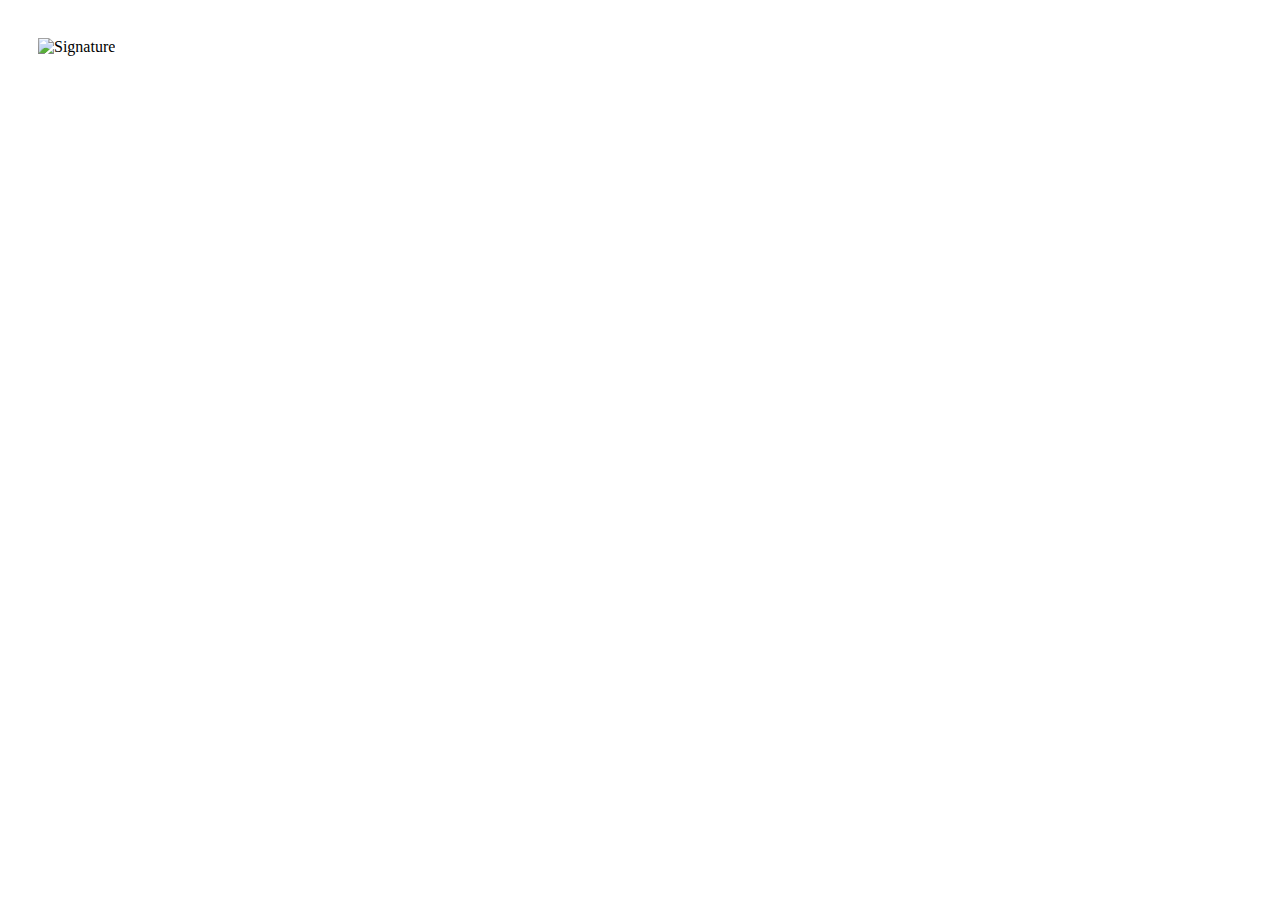
==== pages/education.html @ c702c7b9 "new" ====
<!DOCTYPE html>
<html lang="en">
    <head>
        <meta charset="utf-8">
        <meta name="description" content="About Simi's education">
        <meta name="keywords" content="Simisola, Omotoso, Simisola Omotoso, Simisola Omotoso education">
        <meta name="author" content="Simisola Omotoso">
        <meta name="viewport" content="width=device-width, initial-scale=1.0">
        <title>Simisola Omotoso</title>
        <link rel="stylesheet" href="styles.css">
        <link rel="font" href="https://fonts.googleapis.com/css2?family=Comfortaa">
        <link rel="icon" href="images/Computer Eye.ico">
    </head>
    <body>
        <header>
            <img src="images/Signature.png" alt="Signature" width="100%" height="auto" style="padding: 30px">
        </header>
    </body>
    <footer>
    </footer>
</html>
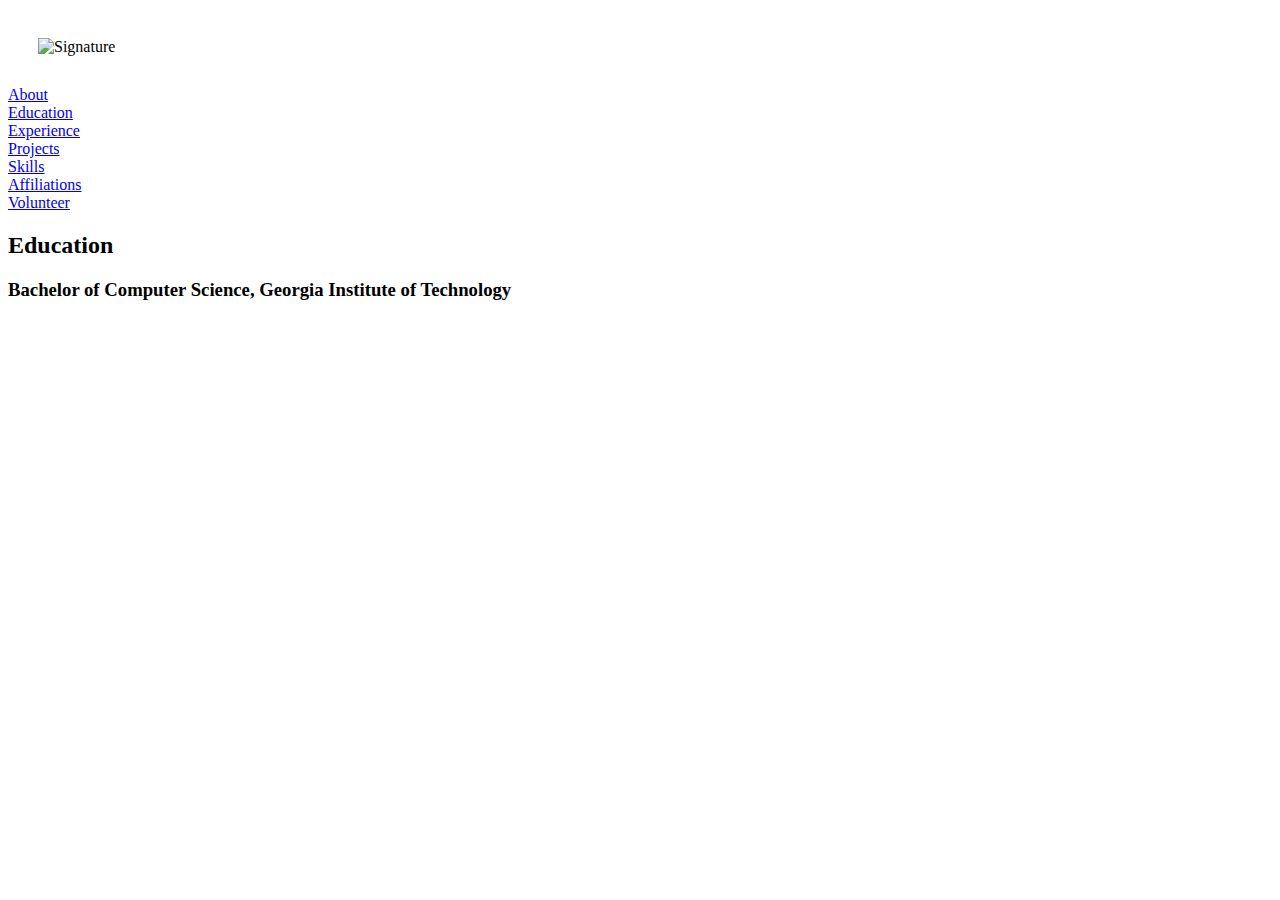
==== commit fb7d42f7: "new" ====
--- a/pages/education.html
+++ b/pages/education.html
@@ -15,6 +15,27 @@
         <header>
             <img src="images/Signature.png" alt="Signature" width="100%" height="auto" style="padding: 30px">
         </header>
+        <section>
+            <nav>
+                <a href="index.html">About</a>
+                <br>
+                <a href="pages/education.html">Education</a>
+                <br>
+                <a href="#experience">Experience</a>
+                <br>
+                <a href="#projects">Projects</a>
+                <br>
+                <a href="#skills">Skills</a>
+                <br>
+                <a href="#affiliations">Affiliations</a>
+                <br>
+                <a href="#volunteer">Volunteer</a>
+            </nav>
+        </section>
+        <div>
+            <h2 id="education">Education</h2>
+                <h3><b>Bachelor of Computer Science</b>, Georgia Institute of Technology</h3>
+        </div>
     </body>
     <footer>
     </footer>
